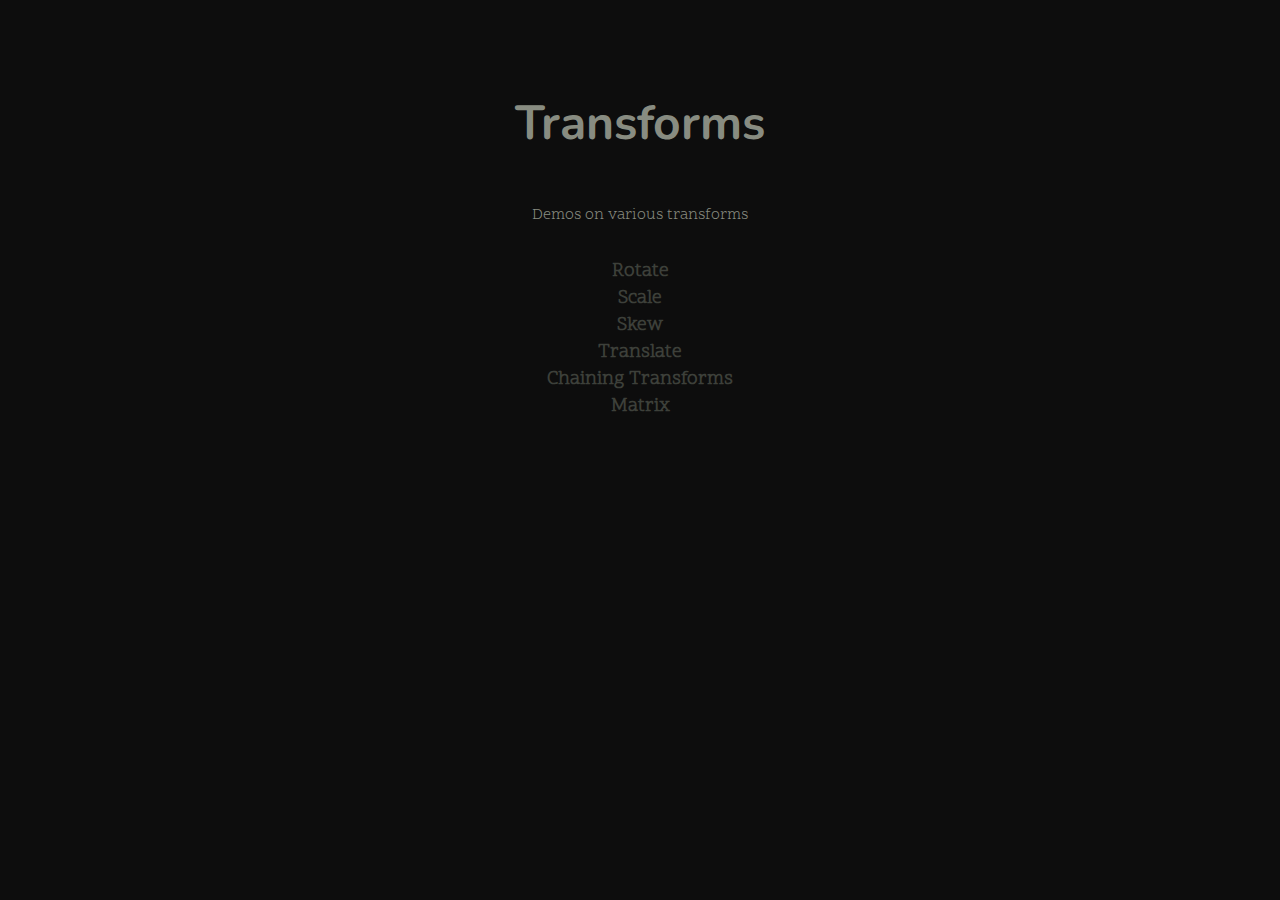
==== transforms/index.html @ 65011256 "Add index" ====
<!DOCTYPE html>
<html lang="en">
  <head>
    <meta charset="UTF-8" />
    <meta http-equiv="X-UA-Compatible" content="IE=edge" />
    <meta name="viewport" content="width=device-width, initial-scale=1.0" />
    <title>Transforms</title>
    <link rel="stylesheet" href="css/style.css" />
  </head>
  <body>
    <h1>Transforms</h1>
    <p>Demos on various transforms</p>
    <ul>
      <li>
        <a href="rotate.html">Rotate</a>
      </li>
      <li><a href="scale.html">Scale</a></li>
      <li><a href="skew.html">Skew</a></li>
      <li><a href="translate.html">Translate</a></li>
      <li><a href="chaining-transforms.html">Chaining Transforms</a></li>
      <li><a href="matrix.html">Matrix</a></li>
    </ul>
  </body>
</html>
---- transforms/css/style.css ----
/* Style */
@font-face {
  font-family: Nunito;
  src: url(../../fonts/Nunito/Nunito-VariableFont_wght.ttf);
}

@font-face {
  font-family: ScopeOne;
  src: url(../../fonts/Scope_One/ScopeOne-Regular.ttf);
}

:root {
  --c-bg: #0d0d0d;
  --c-fg: #cdcdcd;
  --c1-dark: #3d403a;
  --c1-light: #888c81;
  --c2-dark: #d9c9ba;
  --c2-light: #f2efeb;
}

body {
  font: 1rem "ScopeOne", serif;
  background: var(--c-bg);
  color: var(--c1-light);
  padding: 50px;
  display: flex;
  flex-direction: column;
  align-items: center;
}

/* General Attributes */
.box {
  width: 250px;
  height: 250px;
  background: var(--c2-light);
  border-radius: 2rem;
  color: var(--c1-dark);
  transition: all 0.75s ease;
}

.camera {
  /* perspective: 600px; */
  perspective: 37.5rem; /* Assuming 1rem = 16px; <-- 600px */
  /* perspective-origin: top left; */
  /* transform-style: preserve-3d; */
}

.camera-far {
  perspective: 1200px; /* Assuming 1rem = 16px; <-- 600px */

  /* perspective-origin: top left; */
  /* transform-style: preserve-3d; */
}

.center {
  display: flex;
  flex-direction: column;
  align-items: center;
  justify-content: center;
}

.marktop {
  border-top: 2rem solid var(--c2-dark);
}

.example-container {
  display: flex;
  flex-direction: row;
  flex-wrap: wrap;
  align-items: center;
  justify-content: center;
  gap: 4rem;
}

p {
  font: 1rem "ScopeOne", serif;
  padding: 0.5rem;
  margin: 0.5rem;
  max-width: 50vw;
}

h1 {
  font: 3rem "Nunito", sans;
  font-weight: bold;
}

h3 {
  font: 1.5rem "Nunito", sans;
  margin-bottom: 1rem;
}

.example-container p {
  text-align: center;
  margin: 0;
}

ul {
  list-style: none;
  padding: 0;
}

li {
  display: flex;
  flex-direction: row;
  justify-content: center;
  align-items: center;
}

li p {
  padding: 0;
}

a {
  text-decoration: none;
  color: var(--c1-dark);
  font-size: 1.2rem;
  font-weight: bold;
}
a:hover {
  color: var(--c2-dark);
}
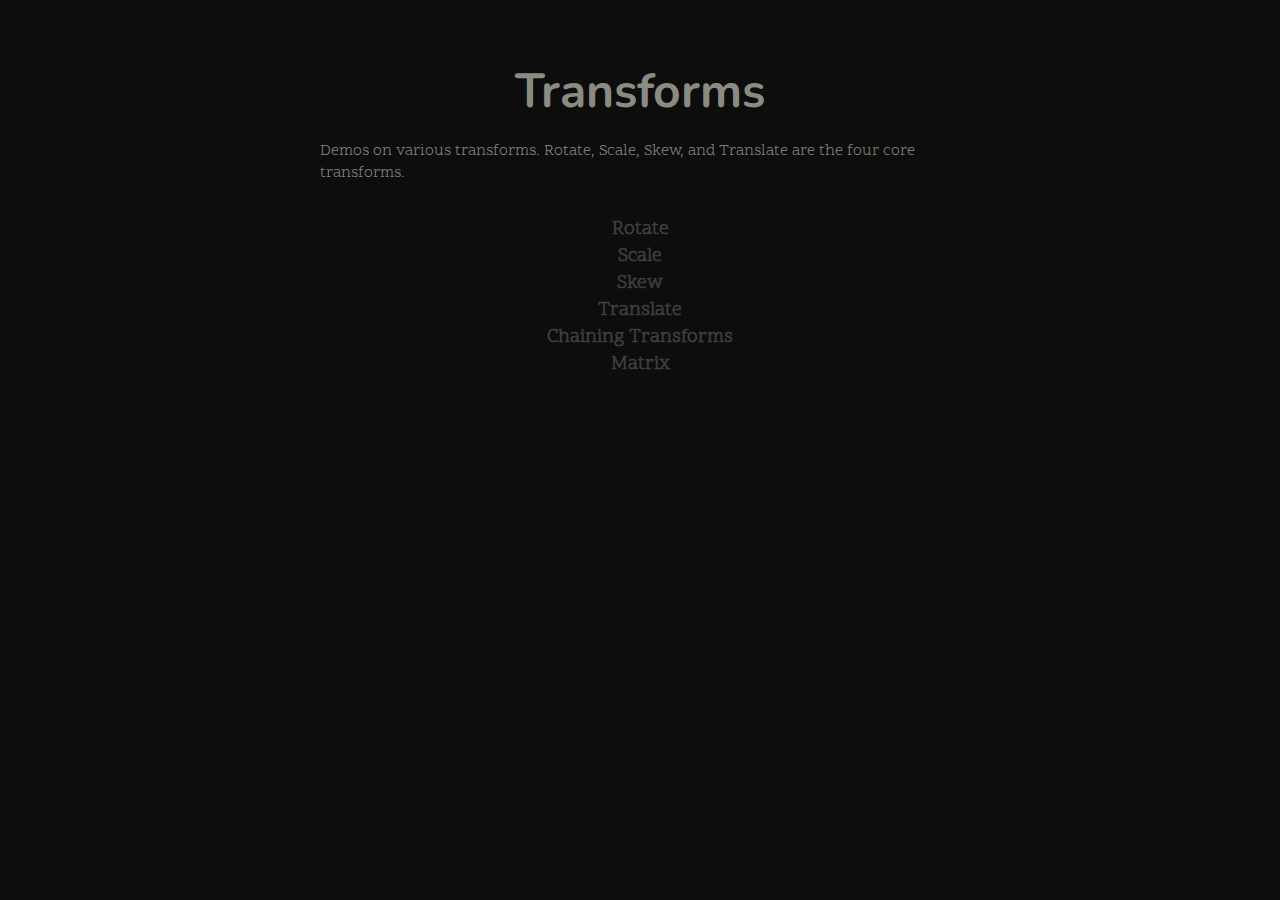
==== commit e3e94762: "Add back button" ====
--- a/transforms/index.html
+++ b/transforms/index.html
@@ -9,7 +9,10 @@
   </head>
   <body>
     <h1>Transforms</h1>
-    <p>Demos on various transforms</p>
+    <p>
+      Demos on various transforms. Rotate, Scale, Skew, and Translate are the
+      four core transforms.
+    </p>
     <ul>
       <li>
         <a href="rotate.html">Rotate</a>
--- a/transforms/css/style.css
+++ b/transforms/css/style.css
@@ -82,6 +82,7 @@
 h1 {
   font: 3rem "Nunito", sans;
   font-weight: bold;
+  margin: 0;
 }
 
 h3 {
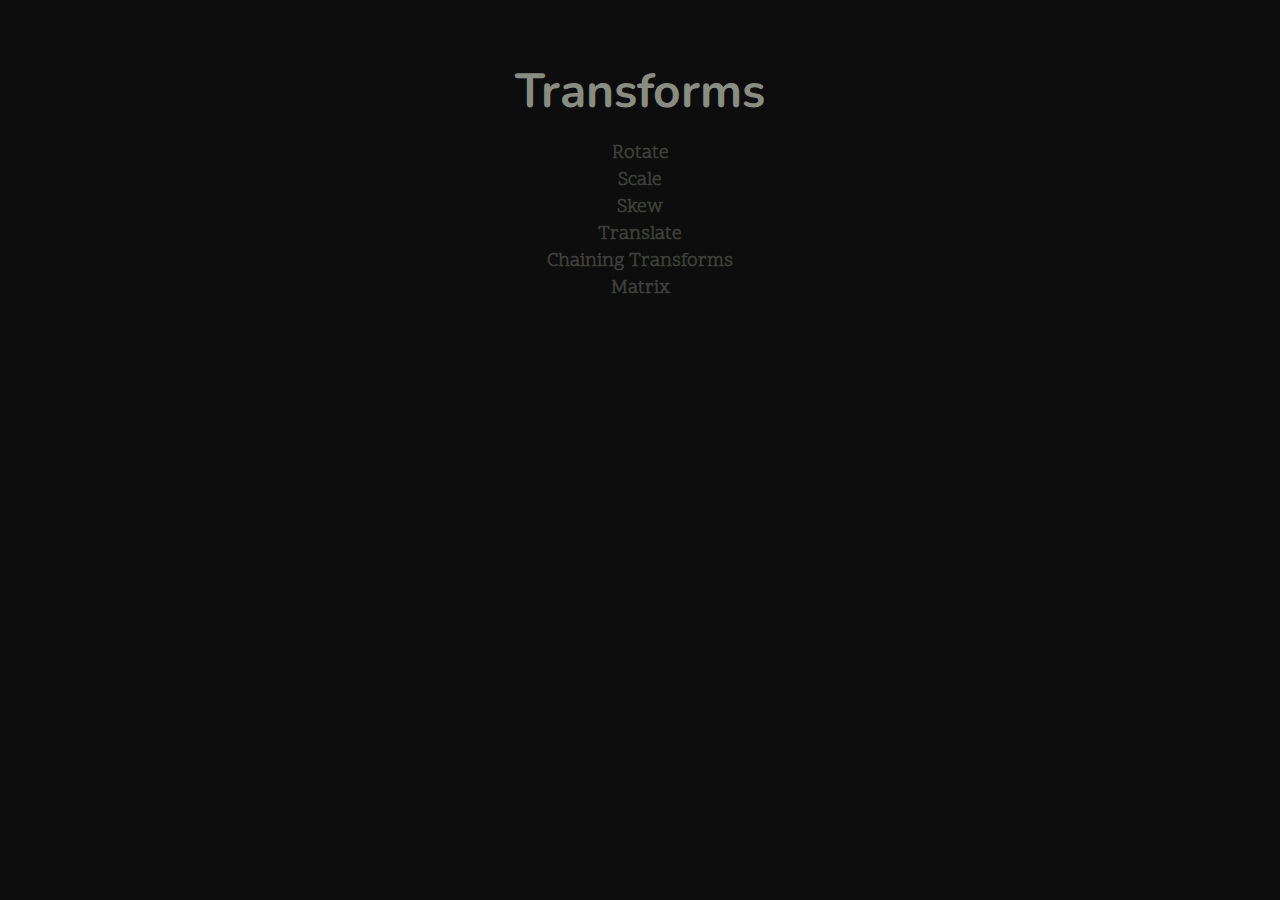
==== commit 51e445d2: "Remove superflous text" ====
--- a/transforms/index.html
+++ b/transforms/index.html
@@ -9,10 +9,6 @@
   </head>
   <body>
     <h1>Transforms</h1>
-    <p>
-      Demos on various transforms. Rotate, Scale, Skew, and Translate are the
-      four core transforms.
-    </p>
     <ul>
       <li>
         <a href="rotate.html">Rotate</a>
